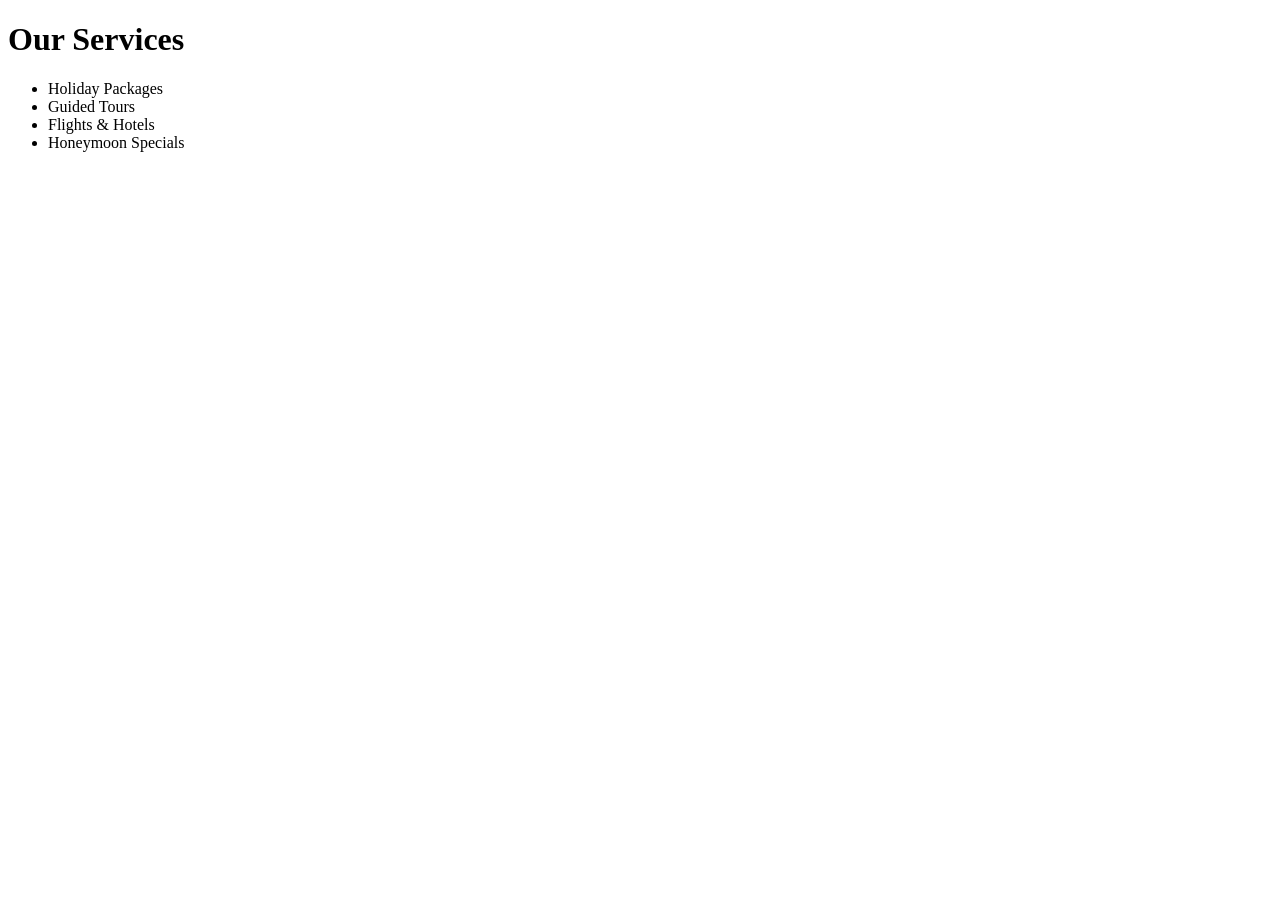
==== services.html @ 931b13cf "Add files via upload" ====
<!DOCTYPE html>
<html>
<head>
<title>Services</title>
<link rel="stylesheet" href="css/style.css">
</head>
<body>
<h1>Our Services</h1>
<ul>
<li>Holiday Packages</li>
<li>Guided Tours</li>
<li>Flights & Hotels</li>
<li>Honeymoon Specials</li>
</ul>
</body>
</html>
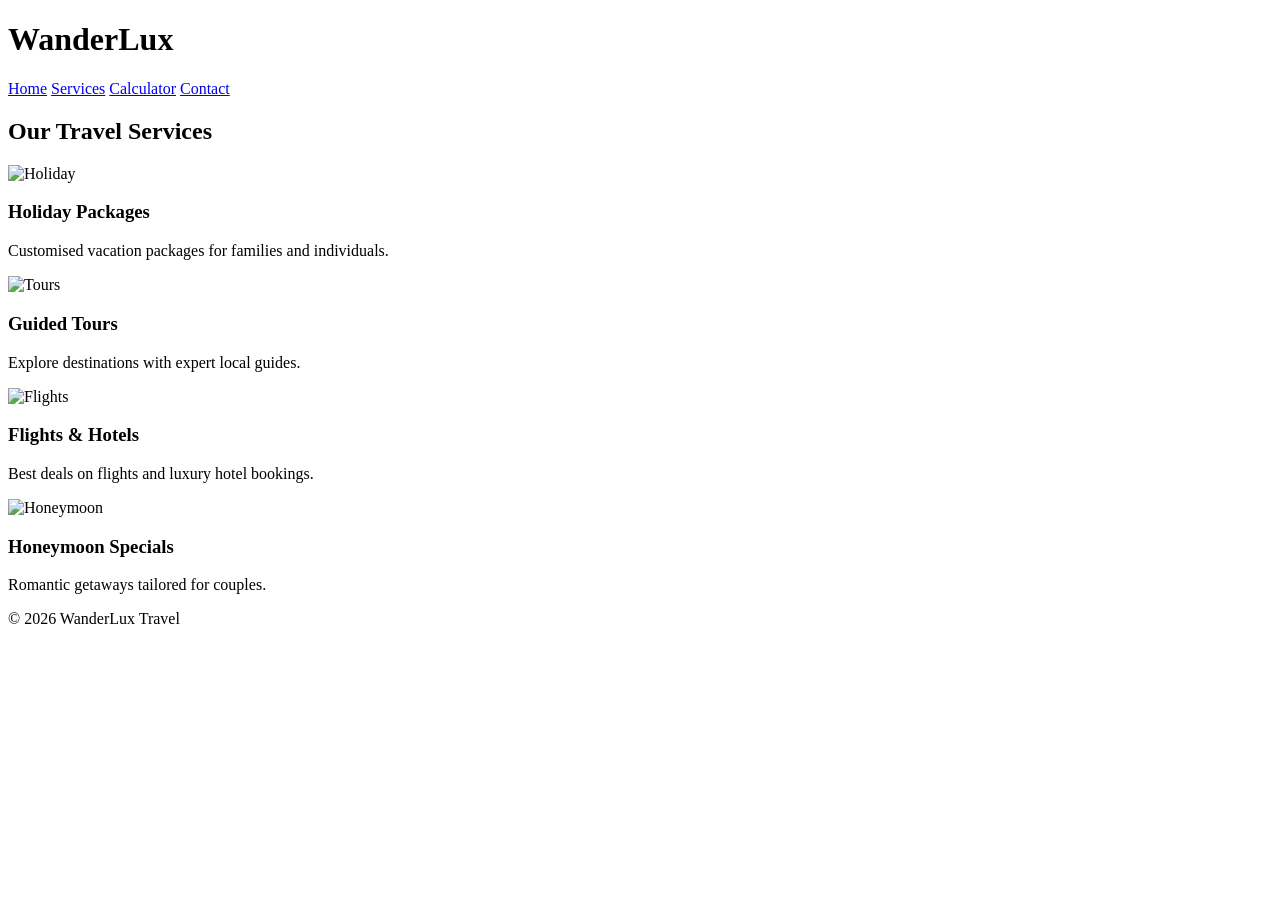
==== commit 2b79f0dd: "Update services.html" ====
--- a/services.html
+++ b/services.html
@@ -1,16 +1,63 @@
 <!DOCTYPE html>
-<html>
+<html lang="en">
 <head>
-<title>Services</title>
+<meta charset="UTF-8">
+<meta name="viewport" content="width=device-width, initial-scale=1.0">
+<title>Services - WanderLux</title>
 <link rel="stylesheet" href="css/style.css">
 </head>
+
 <body>
-<h1>Our Services</h1>
-<ul>
-<li>Holiday Packages</li>
-<li>Guided Tours</li>
-<li>Flights & Hotels</li>
-<li>Honeymoon Specials</li>
-</ul>
+
+<header>
+  <h1>WanderLux</h1>
+  <nav>
+    <a href="index.html">Home</a>
+    <a href="services.html">Services</a>
+    <a href="calculator.html">Calculator</a>
+    <a href="contact.html">Contact</a>
+  </nav>
+</header>
+
+<section class="destinations">
+  <h2>Our Travel Services</h2>
+
+  <div class="card-container">
+
+    <!-- Holiday Packages -->
+    <div class="card">
+      <img src="https://images.unsplash.com/photo-1500530855697-b586d89ba3ee" alt="Holiday">
+      <h3>Holiday Packages</h3>
+      <p>Customised vacation packages for families and individuals.</p>
+    </div>
+
+    <!-- Guided Tours -->
+    <div class="card">
+      <img src="https://images.unsplash.com/photo-1526779259212-756e5cba3f72" alt="Tours">
+      <h3>Guided Tours</h3>
+      <p>Explore destinations with expert local guides.</p>
+    </div>
+
+    <!-- Flights & Hotels -->
+    <div class="card">
+      <img src="https://images.unsplash.com/photo-1502920917128-1aa500764cbd" alt="Flights">
+      <h3>Flights & Hotels</h3>
+      <p>Best deals on flights and luxury hotel bookings.</p>
+    </div>
+
+    <!-- Honeymoon -->
+    <div class="card">
+      <img src="https://images.unsplash.com/photo-1507525428034-b723cf961d3e" alt="Honeymoon">
+      <h3>Honeymoon Specials</h3>
+      <p>Romantic getaways tailored for couples.</p>
+    </div>
+
+  </div>
+</section>
+
+<footer>
+  <p>© 2026 WanderLux Travel</p>
+</footer>
+
 </body>
-</html>+</html>
